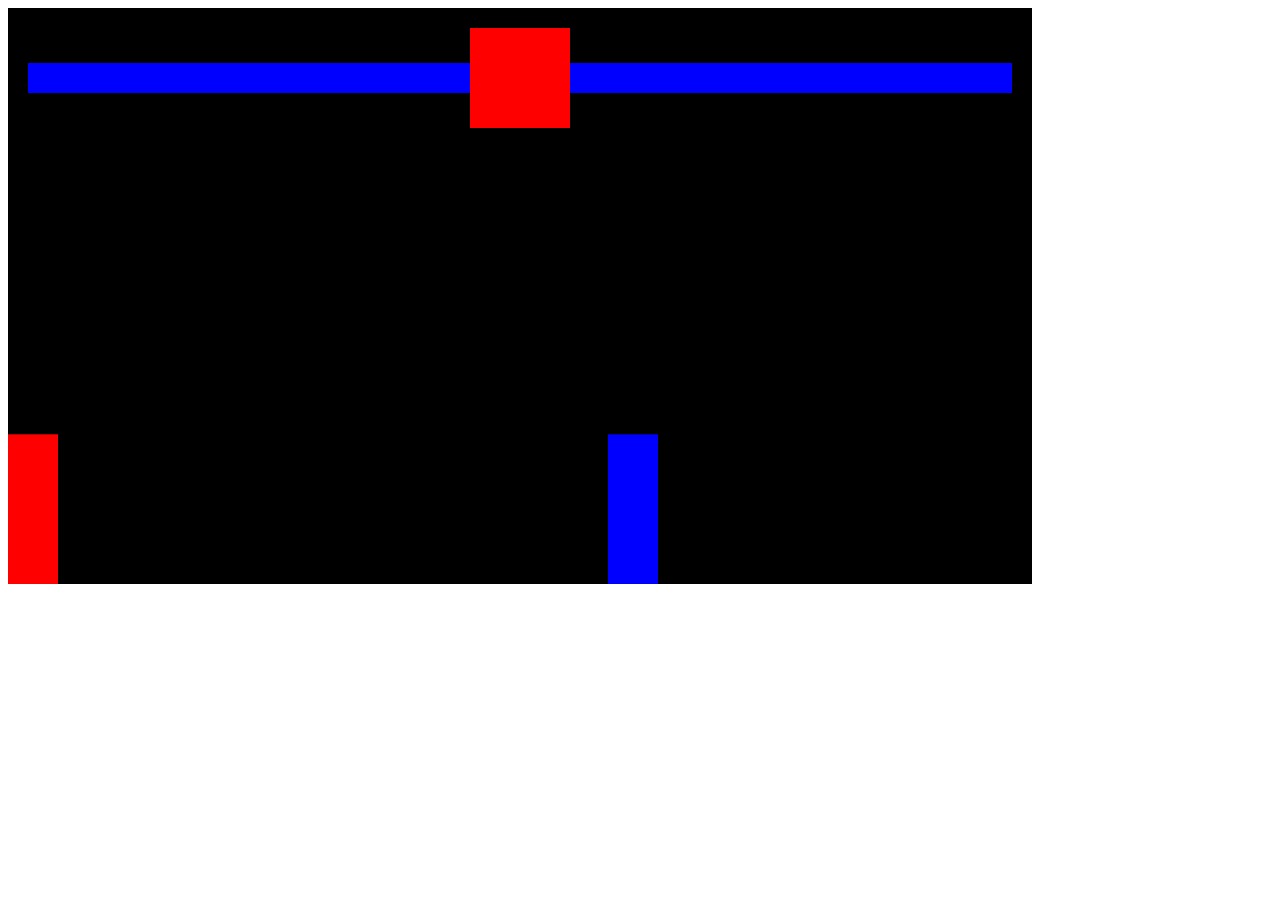
==== index.html @ a5a3fcc9 "Healthbars" ====
<head>
  <link rel="stylesheet" href="index.css" />
  <script src="index.js" defer></script>
</head>
<body>
  <div class="mainBox">
    <div class="healthbarBox">
      <!--player health-->
      <div class="playerHealthBox">
        <div class="playerHealthBox-background"></div>
        <div class="playerHealthBox-foreground"></div>
      </div>
      <!--timer-->
      <div class="timer"></div>
      <!--enemy health-->
      <div class="enemyHealthBox">
        <div class="enemyHealthBox-background"></div>
        <div class="enemyHealthBox-foreground"></div>
      </div>
      <div></div>
    </div>
    <canvas></canvas>
  </div>
</body>
---- index.css ----
*,
*::before,
*::after {
  box-sizing: border-box;
}

.mainBox {
  position: relative;
  display: inline-block;
}

.healthbarBox {
  position: absolute;
  display: flex;
  width: 100%;
  align-items: center;
  padding: 20px;
}

.playerHealthBox {
  position: relative;
  height: 30px;
  width: 100%;
  display: flex;
  justify-content: flex-end;
}

.playerHealthBox-background {
  background-color: yellow;
  height: 30px;
  width: 100%;
}

.playerHealthBox-foreground {
  position: absolute;
  background: blue;
  top: 0;
  right: 0;
  bottom: 0;
  width: 100%;
}

.timer {
  background-color: red;
  height: 100px;
  width: 100px;
  flex-shrink: 0;
}

.enemyHealthBox {
  position: relative;
  height: 30px;
  width: 100%;
}

.enemyHealthBox-background {
  background-color: yellow;
  height: 30px;
}

.enemyHealthBox-foreground {
  position: absolute;
  background: blue;
  top: 0;
  right: 0;
  bottom: 0;
  left: 0;
}
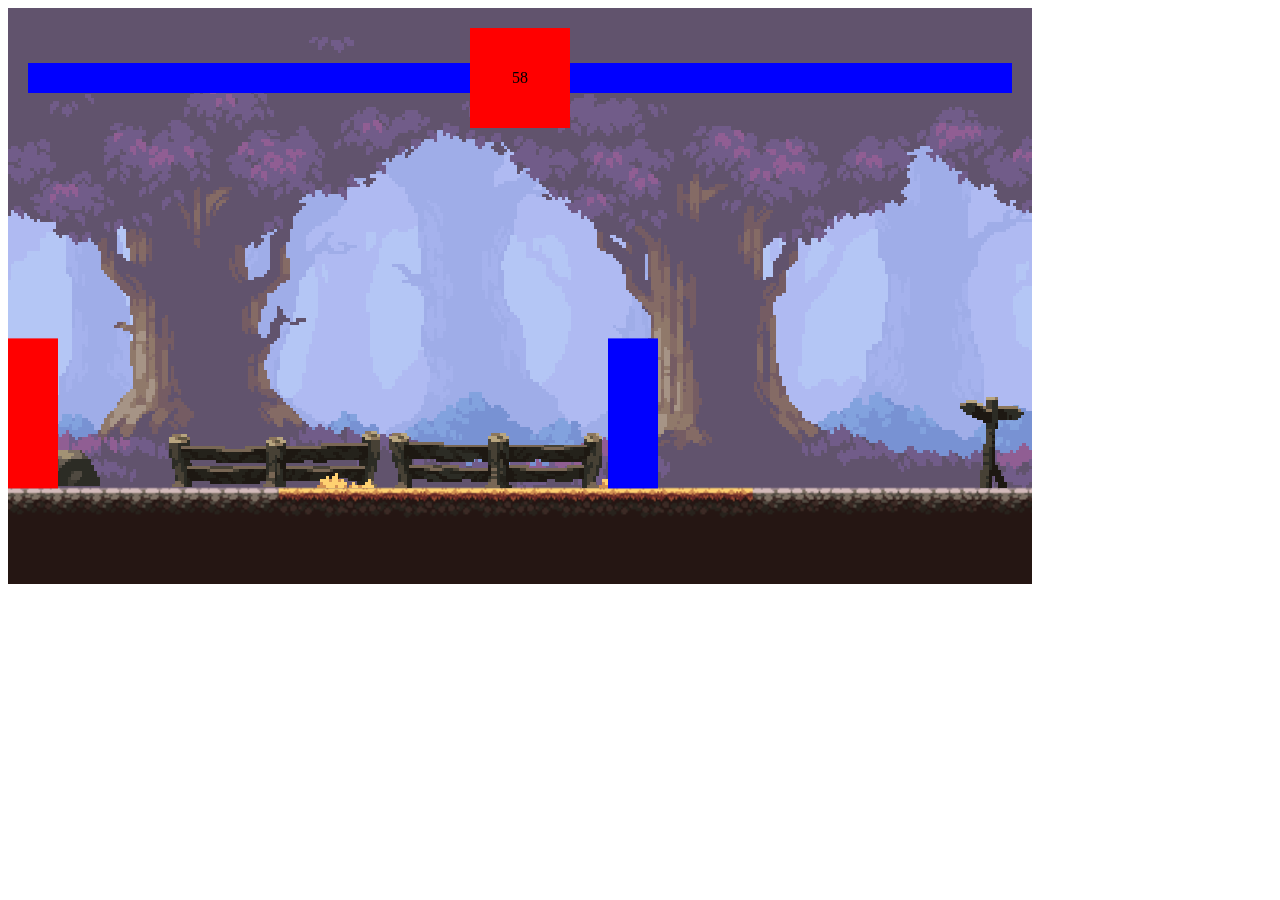
==== commit b72996a2: "background sprite + refactoring" ====
--- a/index.html
+++ b/index.html
@@ -1,5 +1,7 @@
 <head>
   <link rel="stylesheet" href="index.css" />
+  <script src="js/utils.js" defer></script>
+  <script src="js/classes.js" defer></script>
   <script src="index.js" defer></script>
 </head>
 <body>
@@ -11,7 +13,7 @@
         <div class="playerHealthBox-foreground"></div>
       </div>
       <!--timer-->
-      <div class="timer"></div>
+      <div class="timer">10</div>
       <!--enemy health-->
       <div class="enemyHealthBox">
         <div class="enemyHealthBox-background"></div>
@@ -19,6 +21,7 @@
       </div>
       <div></div>
     </div>
+    <div class="displayNotification">Tie</div>
     <canvas></canvas>
   </div>
 </body>
--- a/index.css
+++ b/index.css
@@ -45,6 +45,9 @@
   height: 100px;
   width: 100px;
   flex-shrink: 0;
+  display: flex;
+  align-items: center;
+  justify-content: center;
 }
 
 .enemyHealthBox {
@@ -66,3 +69,15 @@
   bottom: 0;
   left: 0;
 }
+
+.displayNotification {
+  position: absolute;
+  color: white;
+  align-items: center;
+  justify-content: center;
+  top: 0;
+  bottom: 0;
+  right: 0;
+  left: 0;
+  display: none;
+}
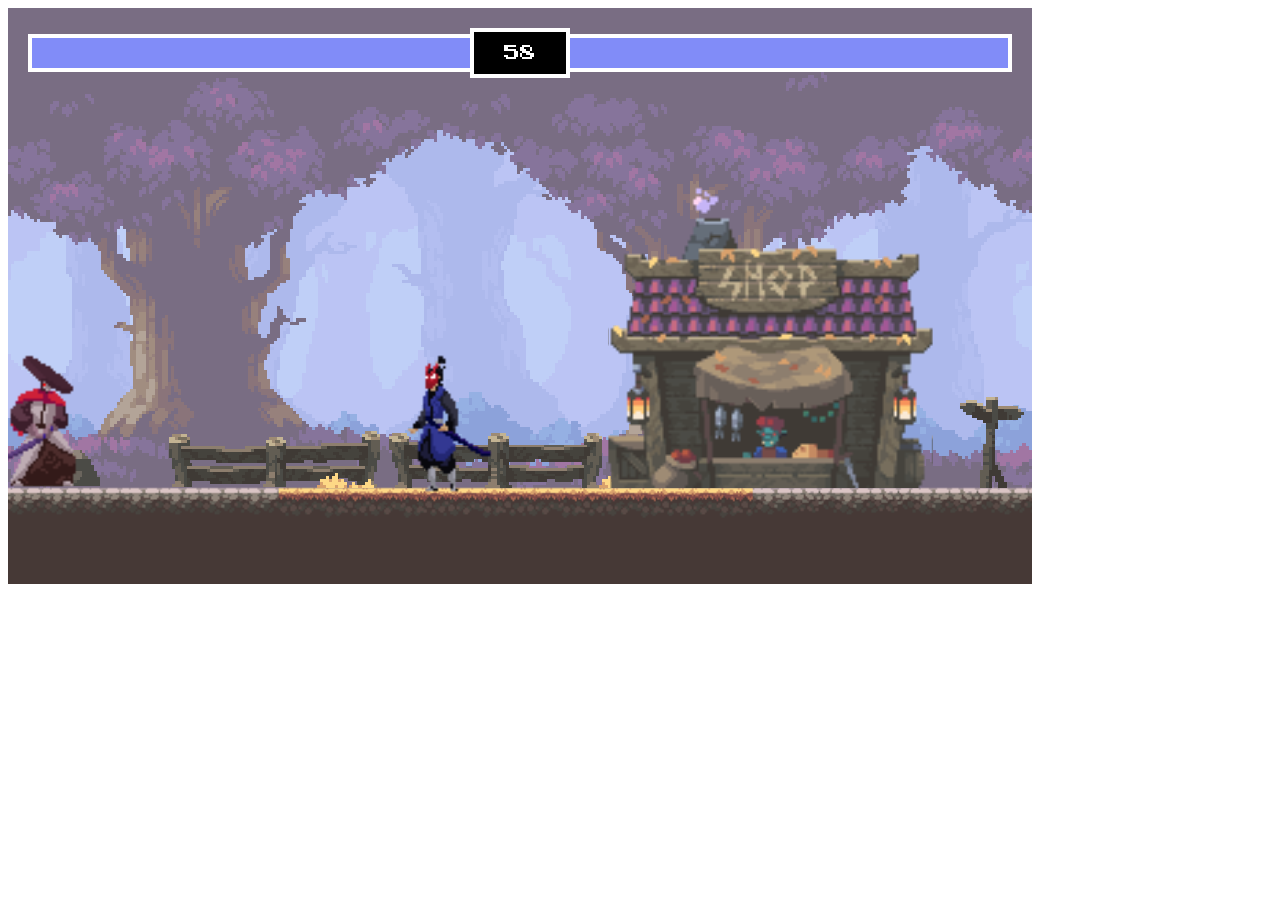
==== commit 4c8a824e: "Ready" ====
--- a/index.html
+++ b/index.html
@@ -1,27 +1,124 @@
 <head>
-  <link rel="stylesheet" href="index.css" />
-  <script src="js/utils.js" defer></script>
-  <script src="js/classes.js" defer></script>
-  <script src="index.js" defer></script>
+  <link rel="preconnect" href="https://fonts.googleapis.com" />
+  <link rel="preconnect" href="https://fonts.gstatic.com" crossorigin />
+  <link
+    href="https://fonts.googleapis.com/css2?family=Press+Start+2P&display=swap"
+    rel="stylesheet"
+  />
+  <style>
+    * {
+      box-sizing: border-box;
+      font-family: 'Press Start 2P', cursive;
+    }
+  </style>
 </head>
 <body>
-  <div class="mainBox">
-    <div class="healthbarBox">
-      <!--player health-->
-      <div class="playerHealthBox">
-        <div class="playerHealthBox-background"></div>
-        <div class="playerHealthBox-foreground"></div>
+  <!-- red container div -->
+  <div style="position: relative; display: inline-block">
+    <!-- smaller red container div -->
+    <div
+      style="
+        position: absolute;
+        display: flex;
+        width: 100%;
+        align-items: center;
+        padding: 20px;
+      "
+    >
+      <!-- player health -->
+      <div
+        style="
+          position: relative;
+          width: 100%;
+          display: flex;
+          justify-content: flex-end;
+          border-top: 4px solid white;
+          border-left: 4px solid white;
+          border-bottom: 4px solid white;
+        "
+      >
+        <div style="background-color: red; height: 30px; width: 100%"></div>
+        <div
+          id="playerHealth"
+          style="
+            position: absolute;
+            background: #818cf8;
+            top: 0;
+            right: 0;
+            bottom: 0;
+            width: 100%;
+          "
+        ></div>
       </div>
-      <!--timer-->
-      <div class="timer">10</div>
-      <!--enemy health-->
-      <div class="enemyHealthBox">
-        <div class="enemyHealthBox-background"></div>
-        <div class="enemyHealthBox-foreground"></div>
+
+      <!-- timer -->
+      <div
+        id="timer"
+        style="
+          background-color: black;
+          width: 100px;
+          height: 50px;
+          flex-shrink: 0;
+          display: flex;
+          align-items: center;
+          justify-content: center;
+          color: white;
+          border: 4px solid white;
+        "
+      >
+        10
+      </div>
+      <!-- enemy health -->
+      <div
+        style="
+          position: relative;
+          width: 100%;
+          border-top: 4px solid white;
+          border-bottom: 4px solid white;
+          border-right: 4px solid white;
+        "
+      >
+        <div style="background-color: red; height: 30px"></div>
+        <div
+          id="enemyHealth"
+          style="
+            position: absolute;
+            background: #818cf8;
+            top: 0;
+            right: 0;
+            bottom: 0;
+            left: 0;
+          "
+        ></div>
       </div>
       <div></div>
     </div>
-    <div class="displayNotification">Tie</div>
+    <div
+      id="displayText"
+      style="
+        position: absolute;
+        color: white;
+        align-items: center;
+        justify-content: center;
+        top: 0;
+        right: 0;
+        bottom: 0;
+        left: 0;
+        display: none;
+      "
+    >
+      Tie
+    </div>
     <canvas></canvas>
   </div>
+
+  <script
+    src="https://cdnjs.cloudflare.com/ajax/libs/gsap/3.9.1/gsap.min.js"
+    integrity="sha512-H6cPm97FAsgIKmlBA4s774vqoN24V5gSQL4yBTDOY2su2DeXZVhQPxFK4P6GPdnZqM9fg1G3cMv5wD7e6cFLZQ=="
+    crossorigin="anonymous"
+    referrerpolicy="no-referrer"
+  ></script>
+  <script src="js/utils.js"></script>
+  <script src="js/classes.js"></script>
+  <script src="index.js"></script>
 </body>
